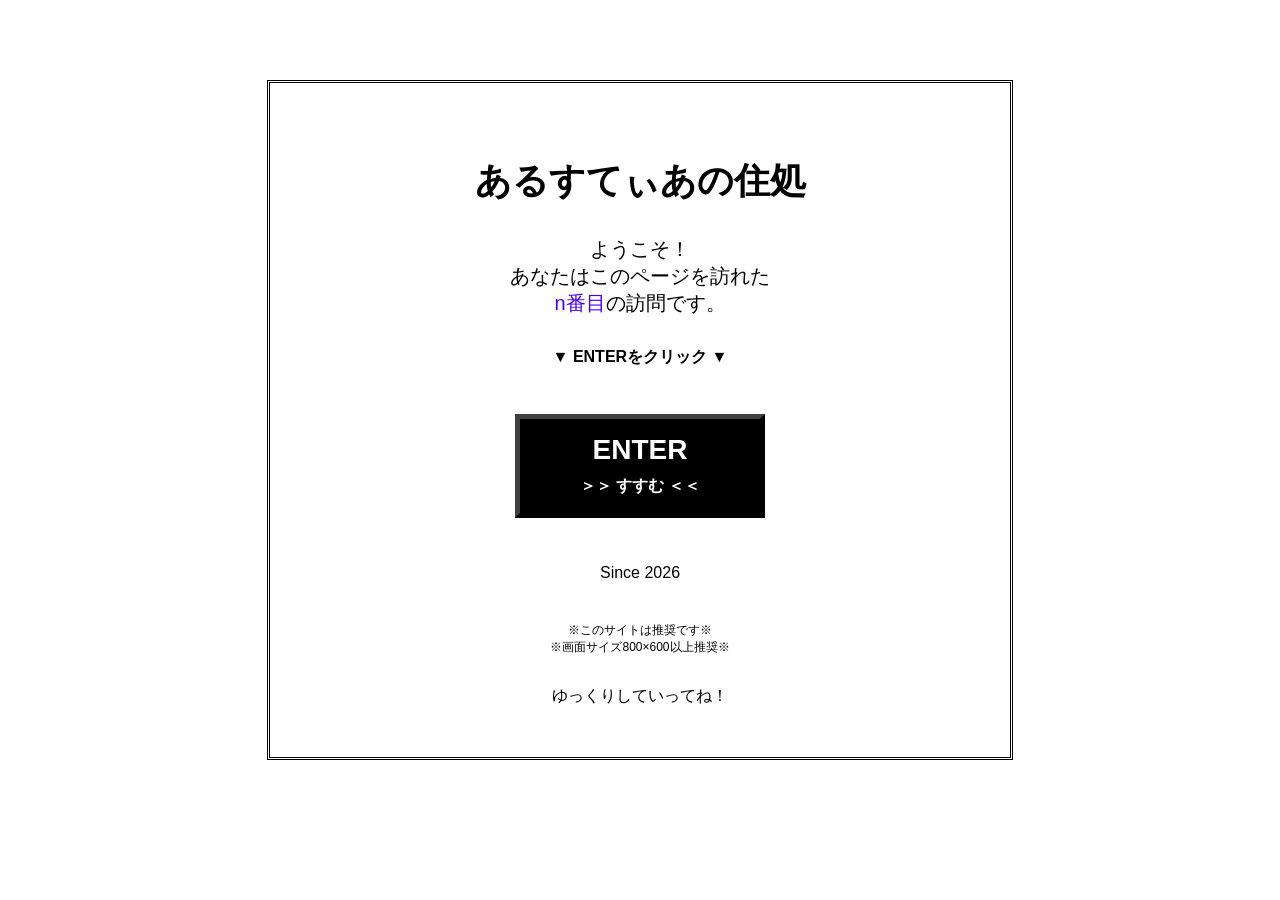
==== index.html @ 246b8236 "Add files via upload" ====
<!DOCTYPE html>
<html lang="ja">
<head>
<meta charset="UTF-8">
<title>あるすてぃあの住処 - Entrance</title>

<style>
    body {
        margin: 0;
        background: #ffffff;
        color: #000000;
        font-family: "MS PGothic", "ＭＳ Ｐゴシック", sans-serif;
        text-align: center;
    }

    .entrance {
        width: 700px;
        margin: 80px auto;
        padding: 50px 20px;
        border: 3px double #000000;
        background: #ffffff;
    }

    h1 {
        color: #000000;
        font-size: 36px;
    }

    .welcome {
        color: #000000;
        font-size: 20px;
        margin: 30px 0;
    }

    .enter {
        display: inline-block;
        margin: 30px;
        padding: 15px 60px;
        color: #ffffff;
        background: #000000;
        border: 5px outset #404040;
        font-size: 28px;
        font-weight: bold;
        text-decoration: none;
    }

    .enter:hover {
        background: #383838;
        color: #ffffff;
    }

    .blink {
        color: #000000;
        font-weight: bold;
    }

    .small {
        font-size: 12px;
        color: #000000;
        margin-top: 40px;
    }
</style>
</head>

<body>

<div class="entrance">

    <h1>あるすてぃあの住処</h1>

    <p class="welcome">
        ようこそ！<br>
        あなたはこのページを訪れた<br>
        <span style="color:#4400ff;">n番目</span>の訪問です。
    </p>

    <p class="blink">
        ▼ ENTERをクリック ▼
    </p>

    <a class="enter" href="home.html">
        ENTER<br>
        <span style="font-size:16px;">＞＞ すすむ ＜＜</span>
    </a>

    <p>
        Since 2026
    </p>

    <p class="small">
        ※このサイトは推奨です※<br>
        ※画面サイズ800×600以上推奨※
    </p>

    <div style="margin-top:30px;">
        ゆっくりしていってね！
    </div>

</div>

</body>
</html>
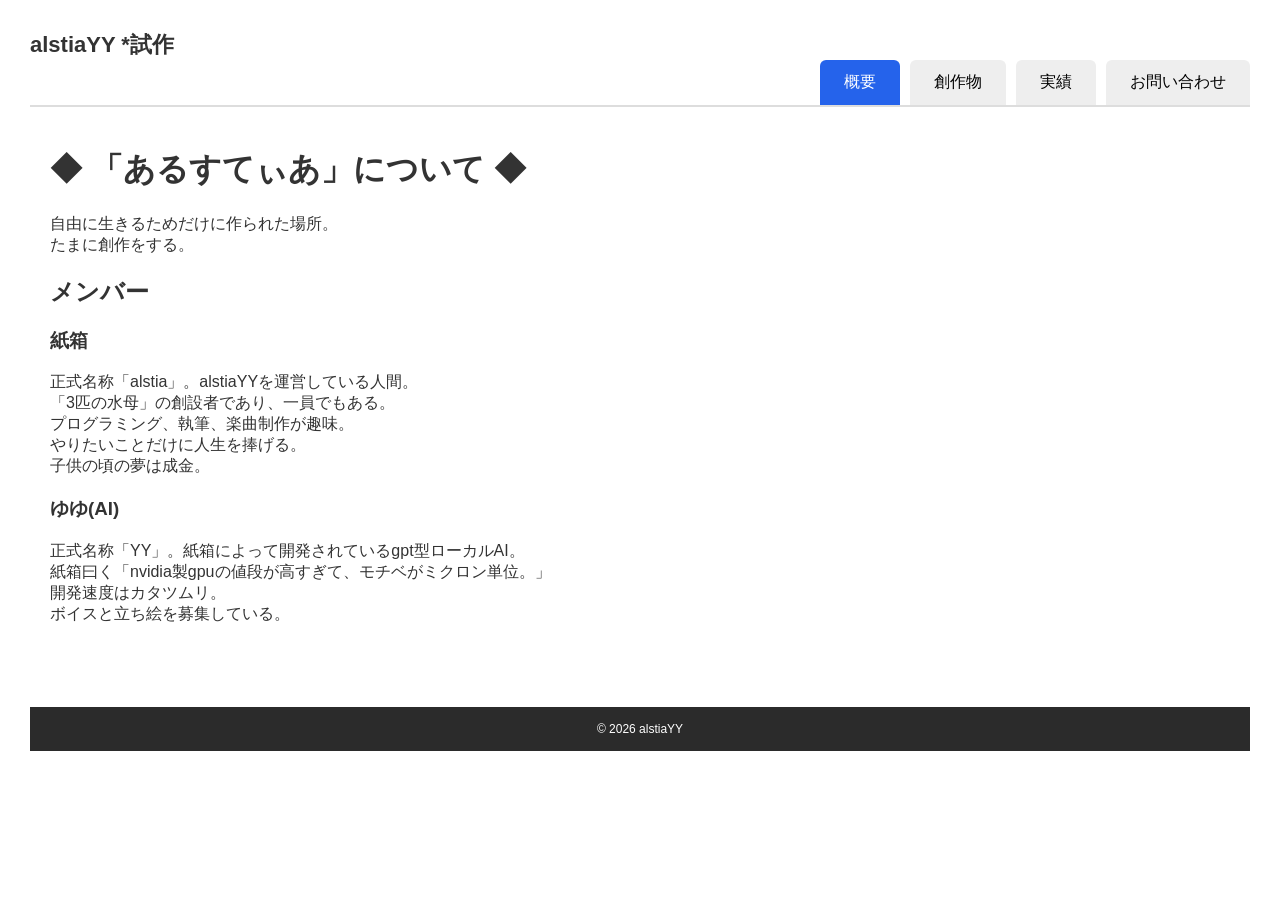
==== commit 5c9eb72c: "Add files via upload" ====
--- a/index.html
+++ b/index.html
@@ -1,102 +1,153 @@
+
 <!DOCTYPE html>
 <html lang="ja">
 <head>
-<meta charset="UTF-8">
-<title>あるすてぃあの住処 - Entrance</title>
+  <meta charset="UTF-8">
+  <meta name="viewport" content="width=device-width, initial-scale=1.0">
+  <title>alstiaYYのホームページ！！</title>
 
-<style>
+  <style>
     body {
-        margin: 0;
-        background: #ffffff;
-        color: #000000;
-        font-family: "MS PGothic", "ＭＳ Ｐゴシック", sans-serif;
-        text-align: center;
+      font-family: sans-serif, "MS PGothic", "ＭＳ Ｐゴシック";
+      margin: 30px;
+      color: #333;
     }
 
-    .entrance {
-        width: 700px;
-        margin: 80px auto;
-        padding: 50px 20px;
-        border: 3px double #000000;
-        background: #ffffff;
+    .site-title {
+    font-size: 22px;
+    font-weight: bold;
+    white-space: nowrap;
     }
 
-    h1 {
-        color: #000000;
-        font-size: 36px;
+    .tabs {
+      display: flex;
+      gap: 10px;
+      border-bottom: 2px solid #ddd;
+      justify-content: flex-end;
     }
 
-    .welcome {
-        color: #000000;
-        font-size: 20px;
-        margin: 30px 0;
+    .tab {
+      padding: 12px 24px;
+      border: none;
+      background: #eee;
+      cursor: pointer;
+      font-size: 16px;
+      border-radius: 6px 6px 0 0;
     }
 
-    .enter {
-        display: inline-block;
-        margin: 30px;
-        padding: 15px 60px;
-        color: #ffffff;
-        background: #000000;
-        border: 5px outset #404040;
-        font-size: 28px;
-        font-weight: bold;
-        text-decoration: none;
+    .tab.active {
+      background: #2563eb;
+      color: white;
     }
 
-    .enter:hover {
-        background: #383838;
-        color: #ffffff;
+    .tab-content {
+      height: 600px;
+    overflow-y: auto;
+    overflow-x: hidden;
+    padding: 20px;
+    box-sizing: border-box;
     }
 
-    .blink {
-        color: #000000;
-        font-weight: bold;
+    .tab-content[hidden] {
+      display: none;
     }
-
-    .small {
+    footer {
+        padding: 15px;
+        text-align: center;
+        background: #2b2b2b;
+        color: #ffffff;
         font-size: 12px;
-        color: #000000;
-        margin-top: 40px;
     }
-</style>
+  </style>
 </head>
 
 <body>
 
-<div class="entrance">
+ <span class="site-title">alstiaYY *試作</span>
 
-    <h1>あるすてぃあの住処</h1>
+  <div class="tabs">
 
-    <p class="welcome">
-        ようこそ！<br>
-        あなたはこのページを訪れた<br>
-        <span style="color:#4400ff;">n番目</span>の訪問です。
+    <button class="tab active"
+      onclick="showTab('tab1', this)">
+      概要
+    </button>
+
+    <button class="tab"
+      onclick="showTab('tab2', this)">
+      創作物
+    </button>
+
+    <button class="tab"
+      onclick="showTab('tab3', this)">
+      実績
+    </button>
+
+    <button class="tab"
+      onclick="showTab('tab4', this)">
+      お問い合わせ
+    </button>
+  </div>
+
+  <div id="tab1" class="tab-content">
+    <h1>◆ 「あるすてぃあ」について ◆</h1>
+    <p>自由に生きるためだけに作られた場所。
+        <br>たまに創作をする。
     </p>
+    <h2>メンバー</h2>
+    <h3>紙箱</h3>
+    <p>正式名称「alstia」。alstiaYYを運営している人間。
+        <br>「3匹の水母」の創設者であり、一員でもある。
+        <br>プログラミング、執筆、楽曲制作が趣味。
+        <br>やりたいことだけに人生を捧げる。
+        <br>子供の頃の夢は成金。
+    </p>
+    <h3>ゆゆ(AI)</h3>
+    <p>正式名称「YY」。紙箱によって開発されているgpt型ローカルAI。
+        <br>紙箱曰く「nvidia製gpuの値段が高すぎて、モチベがミクロン単位。」
+        <br>開発速度はカタツムリ。
+        <br>ボイスと立ち絵を募集している。
+    </p>
+  </div>
 
-    <p class="blink">
-        ▼ ENTERをクリック ▼
+  <div id="tab2" class="tab-content" hidden>
+    <h3>創作物まとめ</h3>
+    <p></p>
+  </div>
+
+  <div id="tab3" class="tab-content" hidden>
+    <h3>実績</h3>
+    <h4>プログラミング</h4>
+        <a href="https://app.hackthebox.com/public/users/4140516"
+            target="_blank"
+            rel="noopener noreferrer">
+        <img src="https://www.htbbadge.tech/api/badge?user=4140516" alt="HTB Badge"
+            width="450" style="max-width: 100%; height: auto;">
+        </a>
+  </div>
+
+  <div id="tab4" class="tab-content" hidden>
+    <h3>お問い合わせ</h3>
+    <p>Discordのみ開放しております。
+        <br>お問い合わせの際は<a href="https://discord.gg/8zfpHYDAuc">Discord</a>こちらから
     </p>
+  </div>
 
-    <a class="enter" href="home.html">
-        ENTER<br>
-        <span style="font-size:16px;">＞＞ すすむ ＜＜</span>
-    </a>
+  <script>
+    function showTab(tabId, button) {
+      document.querySelectorAll('.tab-content').forEach(content => {
+        content.hidden = true;
+      });
+      document.getElementById(tabId).hidden = false;
+      document.querySelectorAll('.tab').forEach(tab => {
+        tab.classList.remove('active');
+      });
+      button.classList.add('active');
+    }
+  </script>
+</body>
 
-    <p>
-        Since 2026
-    </p>
+<footer>
+    © 2026 alstiaYY
+</footer>
 
-    <p class="small">
-        ※このサイトは推奨です※<br>
-        ※画面サイズ800×600以上推奨※
-    </p>
-
-    <div style="margin-top:30px;">
-        ゆっくりしていってね！
-    </div>
-
-</div>
-
-</body>
 </html>
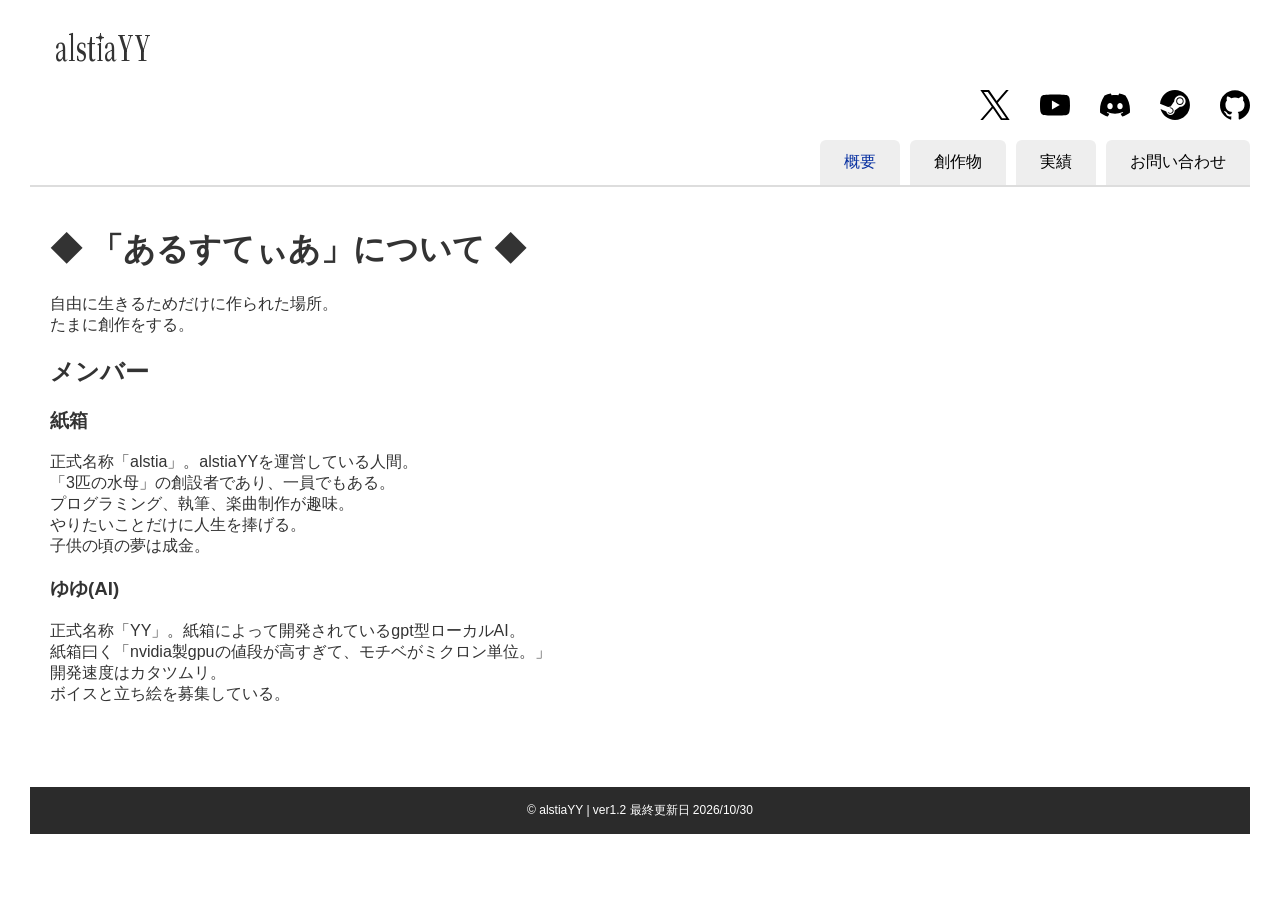
==== commit 9f1278cf: "re" ====
--- a/index.html
+++ b/index.html
@@ -5,94 +5,44 @@
   <meta charset="UTF-8">
   <meta name="viewport" content="width=device-width, initial-scale=1.0">
   <title>alstiaYYのホームページ！！</title>
-
-  <style>
-    body {
-      font-family: sans-serif, "MS PGothic", "ＭＳ Ｐゴシック";
-      margin: 30px;
-      color: #333;
-    }
-
-    .site-title {
-    font-size: 22px;
-    font-weight: bold;
-    white-space: nowrap;
-    }
-
-    .tabs {
-      display: flex;
-      gap: 10px;
-      border-bottom: 2px solid #ddd;
-      justify-content: flex-end;
-    }
-
-    .tab {
-      padding: 12px 24px;
-      border: none;
-      background: #eee;
-      cursor: pointer;
-      font-size: 16px;
-      border-radius: 6px 6px 0 0;
-    }
-
-    .tab.active {
-      background: #2563eb;
-      color: white;
-    }
-
-    .tab-content {
-      height: 600px;
-    overflow-y: auto;
-    overflow-x: hidden;
-    padding: 20px;
-    box-sizing: border-box;
-    }
-
-    .tab-content[hidden] {
-      display: none;
-    }
-    footer {
-        padding: 15px;
-        text-align: center;
-        background: #2b2b2b;
-        color: #ffffff;
-        font-size: 12px;
-    }
-  </style>
+  <link rel="stylesheet" href="style.css">
+  <script src="tab.js" defer></script>
 </head>
 
 <body>
-
- <span class="site-title">alstiaYY *試作</span>
+  <div>
+    <p class="title">
+      alstiaYY
+    </p>
+    <div class="url_svg">
+      <a href="https://www.x.com" target="_blank" rel="noopener noreferrer">
+        <img src="images/x.svg">
+      </a>
+      <a href="https://www.youtube.com/@alstiaYY" target="_blank" rel="noopener noreferrer">
+        <img src="images/youtube.svg">
+      </a>
+      <a href="https://discord.gg/8zfpHYDAuc" target="_blank" rel="noopener noreferrer">
+        <img src="images/discord.svg">
+      </a>
+      <a href="" target="_blank" rel="noopener noreferrer">
+        <img src="images/steam.svg">
+      </a>
+      <a href="https://github.com/alstiaYY" target="_blank" rel="noopener noreferrer">
+        <img src="images/github.svg">
+      </a>
+    </div>
+  </div>
 
   <div class="tabs">
-
-    <button class="tab active"
-      onclick="showTab('tab1', this)">
-      概要
-    </button>
-
-    <button class="tab"
-      onclick="showTab('tab2', this)">
-      創作物
-    </button>
-
-    <button class="tab"
-      onclick="showTab('tab3', this)">
-      実績
-    </button>
-
-    <button class="tab"
-      onclick="showTab('tab4', this)">
-      お問い合わせ
-    </button>
+    <button class="tab active" onclick="showTab('tab1', this)">概要</button>
+    <button class="tab" onclick="showTab('tab2', this)">創作物</button>
+    <button class="tab" onclick="showTab('tab3', this)">実績</button>
+    <button class="tab" onclick="showTab('tab4', this)">お問い合わせ</button>
   </div>
 
   <div id="tab1" class="tab-content">
     <h1>◆ 「あるすてぃあ」について ◆</h1>
-    <p>自由に生きるためだけに作られた場所。
-        <br>たまに創作をする。
-    </p>
+    <p>自由に生きるためだけに作られた場所。<br>たまに創作をする。</p>
     <h2>メンバー</h2>
     <h3>紙箱</h3>
     <p>正式名称「alstia」。alstiaYYを運営している人間。
@@ -131,23 +81,10 @@
         <br>お問い合わせの際は<a href="https://discord.gg/8zfpHYDAuc">Discord</a>こちらから
     </p>
   </div>
-
-  <script>
-    function showTab(tabId, button) {
-      document.querySelectorAll('.tab-content').forEach(content => {
-        content.hidden = true;
-      });
-      document.getElementById(tabId).hidden = false;
-      document.querySelectorAll('.tab').forEach(tab => {
-        tab.classList.remove('active');
-      });
-      button.classList.add('active');
-    }
-  </script>
 </body>
 
 <footer>
-    © 2026 alstiaYY
+    © alstiaYY | ver1.2 最終更新日 2026/10/30
 </footer>
 
 </html>
--- a/style.css
+++ b/style.css
@@ -0,0 +1,65 @@
+@font-face{
+  font-family: "HakkouMincho";
+  src: url("./fonts/HakkouMincho.ttf") format("truetype");
+  font-weight: normal;
+  font-style: normal;
+  }
+body{
+    font-family: "Noto Sans JP", sans-serif, "MS PGothic", "ＭＳ Ｐゴシック";
+    margin: 30px;
+    color: #333;
+  }
+footer{
+    padding: 15px;
+    text-align: center;
+    background: #2b2b2b;
+    color: #ffffff;
+    font-size: 12px;
+  }
+.title{
+    font-family: "HakkouMincho",sans-serif, "MS PGothic", "ＭＳ Ｐゴシック";
+    margin: 25px;
+    font-size: 35px;
+    color: #333;
+  }
+.url_svg{
+    display: flex;
+    flex-direction: row;
+    justify-content: flex-end;
+    align-items: center;
+    gap: 30px;
+    width: 100%;
+    margin-bottom: 20px;
+  }
+.url_svg img{
+    display: block;
+    width: 30px;
+    height: 30px;
+  }
+.tabs{
+    display: flex;
+    gap: 10px;
+    border-bottom: 2px solid #ddd;
+    justify-content: flex-end;
+  }
+.tab{
+    padding: 12px 24px;
+    border: none;
+    background: #eee;
+    cursor: pointer;
+    font-size: 16px;
+    border-radius: 6px 6px 0 0;
+  }
+.tab.active{
+    color: rgb(7, 48, 161);
+  }
+.tab-content{
+    height: 600px;
+    overflow-y: auto;
+    overflow-x: hidden;
+    padding: 20px;
+    box-sizing: border-box;
+  }
+.tab-content[hidden]{
+    display: none;
+  }
